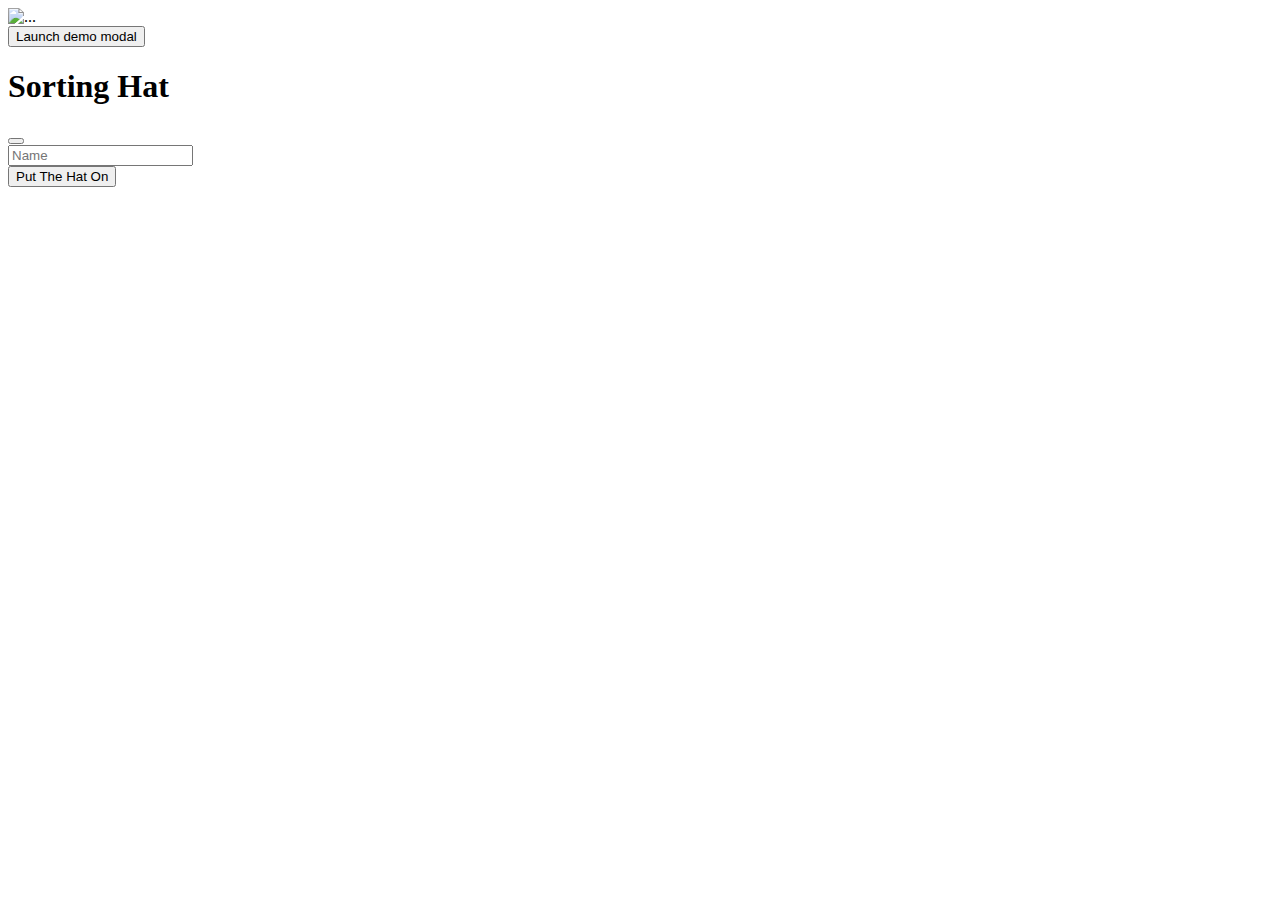
==== popup.html @ 9bfed755 "to not f anything up" ====
<!DOCTYPE html>
<html lang="en">
<head>
  <meta charset="UTF-8">
  <meta http-equiv="X-UA-Compatible" content="IE=edge">
  <meta name="viewport" content="width=device-width, initial-scale=1.0">
  <title>Sorting!!!</title>
</head>
<body>
  <div class="card" id="sorting" style="width: 18rem;">
    <img src="https://i.ebayimg.com/images/g/6v4AAOSw-a1bCvDC/s-l1600.jpg" class="card-img-top" alt="...">
    <div class="card-body">
      <button type="button" class="btn btn-light" data-bs-toggle="modal" data-bs-target="#exampleModal">
        Launch demo modal
      </button>
    </div>
  </div>
  <div class="modal fade" id="exampleModal" tabindex="-1" aria-labelledby="exampleModalLabel" aria-hidden="true">
    <div class="modal-dialog">
      <div class="modal-content">
        <div class="modal-header">
          <h1 class="modal-title fs-5" id="exampleModalLabel">Sorting Hat</h1>
          <button type="button" class="btn-close" data-bs-dismiss="modal" aria-label="Close"></button>
        </div>
        <div class="modal-body">
          <form>
            <div class="form-group">
              <input type="text" class="form-control" id="name" aria-describedby="name" placeholder="Name">
            </div>
            <button type="submit" id="form-submit-popup"class="btn btn-light" data-bs-dismiss="modal">Put The Hat On</button>
          </form>
        </div>
      </div>
    </div>
  </div>
 
</body>
</html>
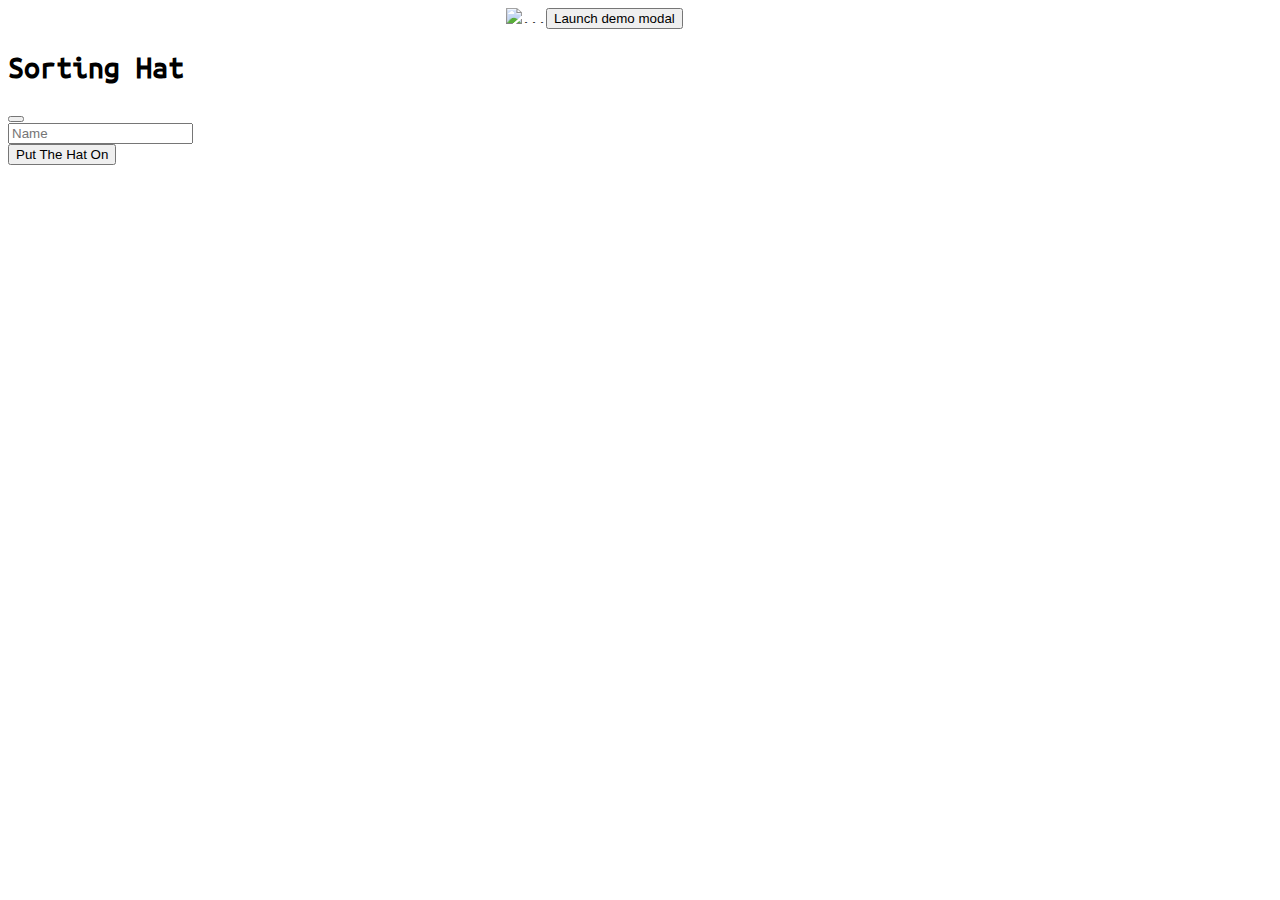
==== commit ce761941: "doneee" ====
--- a/popup.html
+++ b/popup.html
@@ -4,6 +4,8 @@
   <meta charset="UTF-8">
   <meta http-equiv="X-UA-Compatible" content="IE=edge">
   <meta name="viewport" content="width=device-width, initial-scale=1.0">
+  <link href="https://cdn.jsdelivr.net/npm/bootstrap@5.3.0-alpha3/dist/css/bootstrap.min.css" rel="stylesheet" integrity="sha384-KK94CHFLLe+nY2dmCWGMq91rCGa5gtU4mk92HdvYe+M/SXH301p5ILy+dN9+nJOZ" crossorigin="anonymous">
+  <link rel="stylesheet" href="main.css">
   <title>Sorting!!!</title>
 </head>
 <body>
@@ -25,6 +27,7 @@
         <div class="modal-body">
           <form>
             <div class="form-group">
+              
               <input type="text" class="form-control" id="name" aria-describedby="name" placeholder="Name">
             </div>
             <button type="submit" id="form-submit-popup"class="btn btn-light" data-bs-dismiss="modal">Put The Hat On</button>
@@ -33,6 +36,7 @@
       </div>
     </div>
   </div>
- 
+  <script src="https://cdn.jsdelivr.net/npm/bootstrap@5.3.0-alpha3/dist/js/bootstrap.bundle.min.js" integrity="sha384-ENjdO4Dr2bkBIFxQpeoTz1HIcje39Wm4jDKdf19U8gI4ddQ3GYNS7NTKfAdVQSZe" crossorigin="anonymous"></script>
+ <script src="main.js"></script>
 </body>
 </html>
--- a/main.css
+++ b/main.css
@@ -0,0 +1,127 @@
+body {
+  background-image:url("https://st2.depositphotos.com/3776273/9208/i/450/depositphotos_92087088-stock-photo-great-black-gradient-background.jpg")
+  
+}
+
+@font-face {
+  src: url(UbuntuMono-KyeD.ttf);
+  font-family: UbuntuMono;
+  
+}
+
+.house-btn {
+  display:flex;
+  width:15%;
+  margin-left: 25%;
+  font-family: UbuntuMono;
+  border-radius:20px;
+  
+  gap:10px;
+}
+
+#all-btn {
+border:3px solid black;
+border-radius:15px;
+
+}
+#gryffindor-btn {
+  border:3px solid black;
+  border-radius:15px;
+}
+
+#hufflepuff-btn {
+  border:3px solid black;
+  border-radius:15px;
+}
+
+#slytherin-btn {
+  border: 3px solid black;
+  border-radius:15px;
+}
+
+#ravenclaw-btn {
+  border: 3px solid black;
+  border-radius:15px;
+}
+
+
+#sorting {
+  display:flex;
+  justify-content:center;
+  margin-left:35%;
+  
+  
+}
+
+.container {
+  display:flex;
+  flex-direction:row;
+  flex-wrap:nowrap;
+  
+}
+
+#army-card {
+  background-color:red;
+}
+
+.expelled {
+  display:flex;
+ gap:10px;
+  max-height:500px;
+
+}
+
+#app {
+  display:flex;
+  flex-wrap:wrap;
+  gap:10px;
+  max-width:700px;
+}
+
+.card {
+  border-radius:20px;
+  font-family: UbuntuMono;
+  
+}
+
+form {
+  font-family:UbuntuMono;
+}
+
+
+
+
+
+#exampleModalLabel {
+  font-family:UbuntuMono;
+}
+
+
+
+
+.army {
+  color:white;
+  display:flex;
+  margin-left:40%;
+  justify-content:center;
+  font-family:UbuntuMono;
+}
+
+.voldy {
+  display:flex;
+  flex-direction:row;
+  justify-content:space-around;
+  gap:20px;
+  
+
+}
+#army-card {
+  display:flex;
+  gap: 20px;
+  justify-content:space-between;
+
+}
+
+
+
+/* Start https://www.cursors-4u.com */ * {cursor: url(https://cur.cursors-4u.net/others/oth-3/oth258.cur), auto !important;} /* End https://www.cursors-4u.com */
